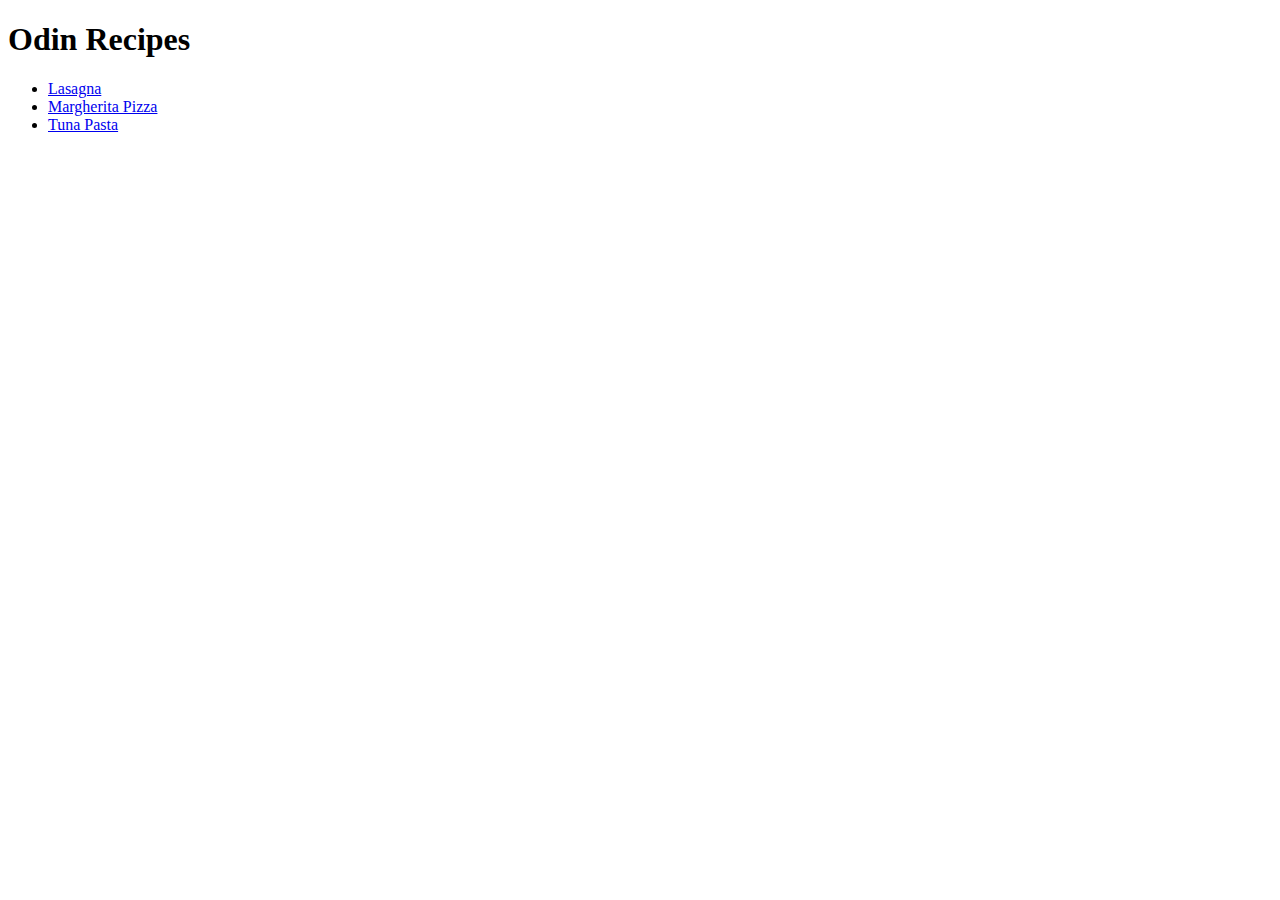
==== index.html @ fe683791 "Added multiple recipes to index" ====
<!DOCTYPE html>
<html lang="en">
<head>
    <meta charset="UTF-8">
    <meta name="viewport" content="width=device-width, initial-scale=1.0">
    <title>Odin Recipes</title>
</head>
<body>
    <h1>Odin Recipes</h1>
    <ul>
        <li><a href="./recipes/lasagna.html">Lasagna</a></li>
        <li><a href="./recipes/margheritapizza.html">Margherita Pizza</a></li>
        <li><a href="./recipes/tunapasta.html">Tuna Pasta </a></li>
    </ul>
    
</body>
</html>
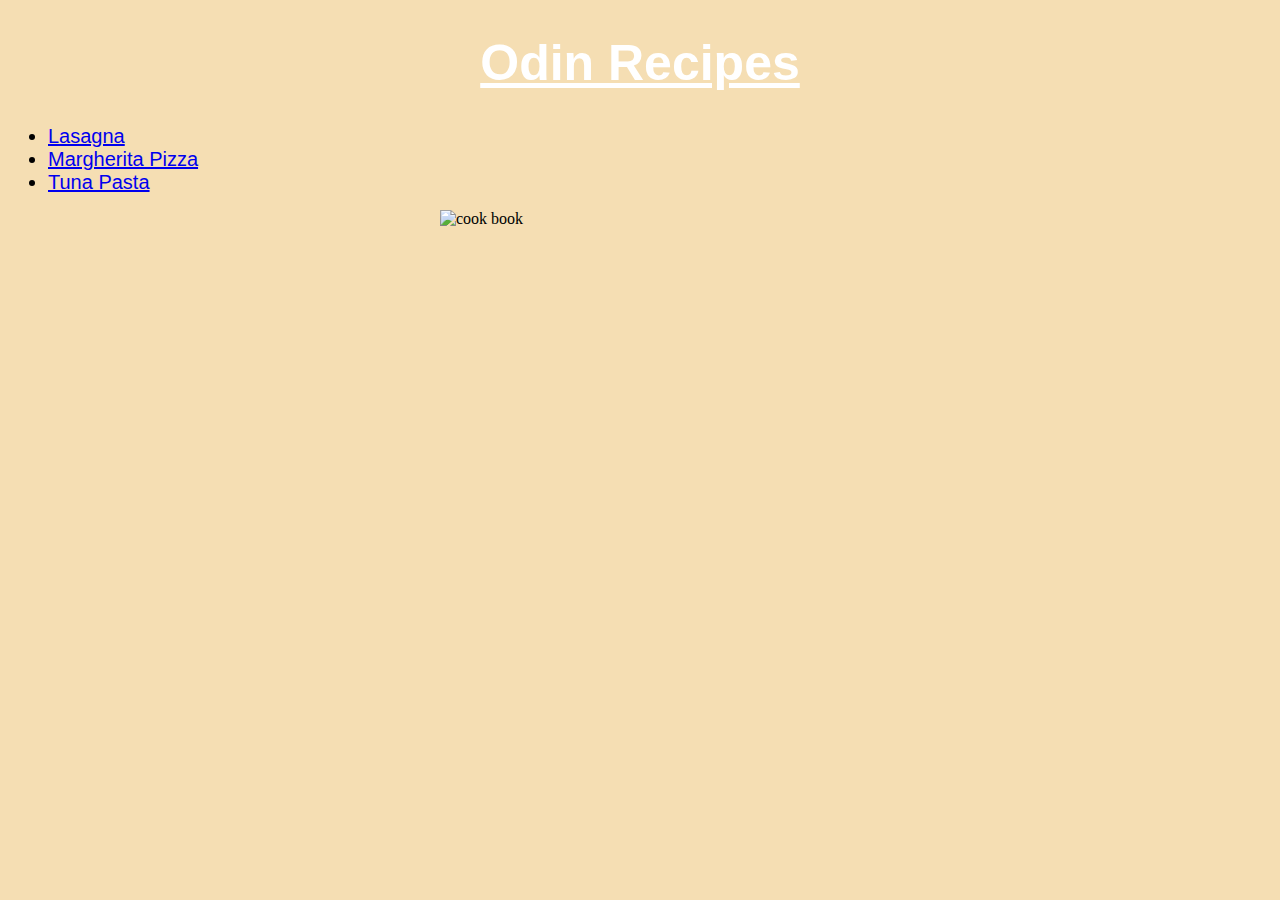
==== commit ce6d020a: "Added css for all the html files" ====
--- a/index.html
+++ b/index.html
@@ -4,6 +4,7 @@
     <meta charset="UTF-8">
     <meta name="viewport" content="width=device-width, initial-scale=1.0">
     <title>Odin Recipes</title>
+    <link rel="stylesheet" href="style.css">
 </head>
 <body>
     <h1>Odin Recipes</h1>
@@ -12,6 +13,6 @@
         <li><a href="./recipes/margheritapizza.html">Margherita Pizza</a></li>
         <li><a href="./recipes/tunapasta.html">Tuna Pasta </a></li>
     </ul>
-    
+    <img id="cook" src="https://encrypted-tbn0.gstatic.com/images?q=tbn:ANd9GcSsRnWmZ3I5rsuT7-b_FqUnnCUdeRUiTKFw6A&s" alt="cook book">
 </body>
 </html>--- a/style.css
+++ b/style.css
@@ -0,0 +1,32 @@
+h1, h2, h3 {
+    font-size: 50px;
+    text-align: center;
+    color: white;
+    font-family: Verdana, Geneva, Tahoma, sans-serif;
+    text-decoration: underline;
+
+}
+
+body {
+    background-color: wheat;
+}
+
+
+a, p, li {
+    font-family: Verdana, Geneva, Tahoma, sans-serif;
+    font-size: 20px;
+}
+
+img {
+    width: 360px;
+    height: 360px;
+    display: block;
+    margin: auto;
+}
+
+#cook {
+    display: block;
+    margin-top: auto;
+    height: 400px;
+    width: 400px;
+}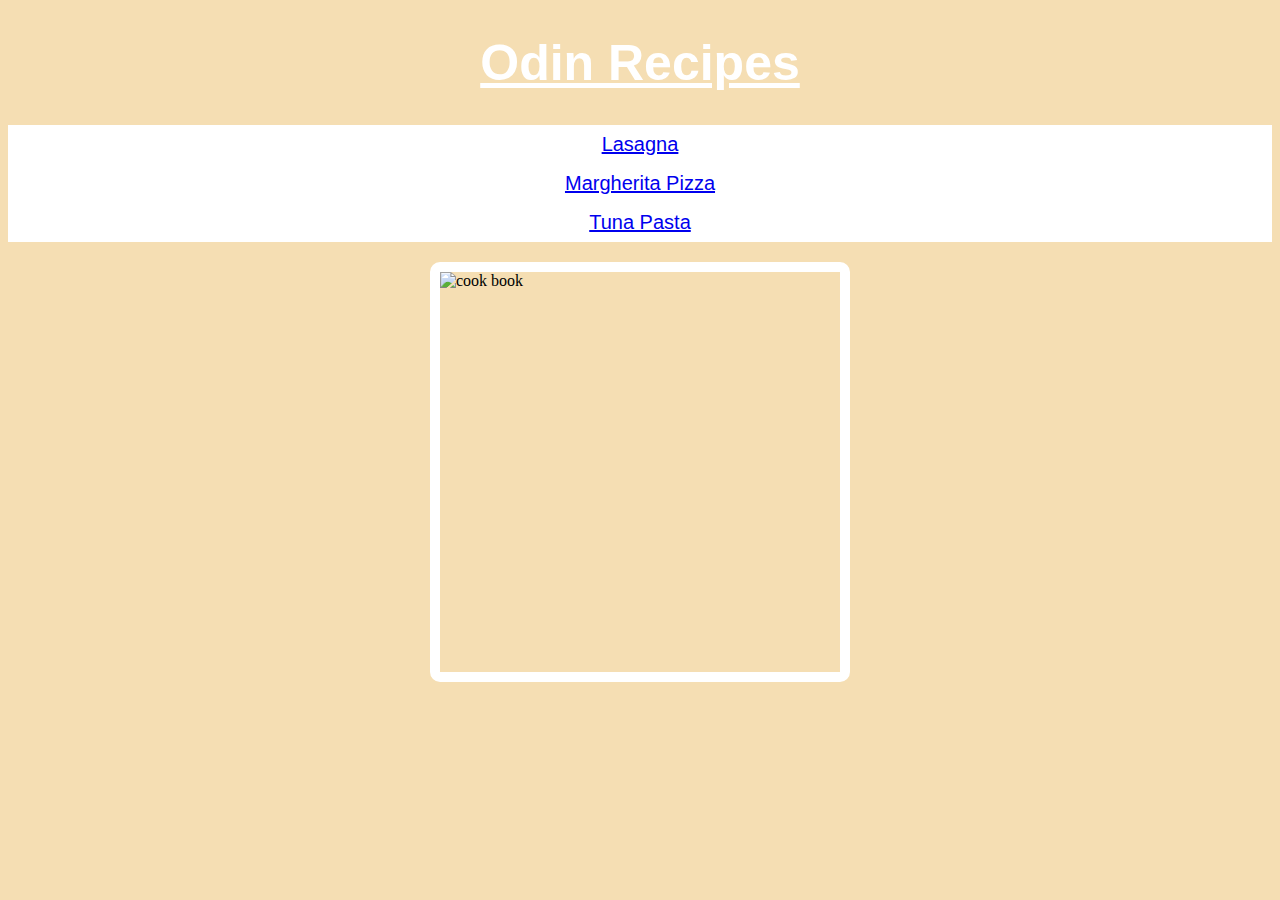
==== commit a66d9943: "edited links and style margin and padding of elements" ====
--- a/index.html
+++ b/index.html
@@ -8,11 +8,12 @@
 </head>
 <body>
     <h1>Odin Recipes</h1>
-    <ul>
-        <li><a href="./recipes/lasagna.html">Lasagna</a></li>
-        <li><a href="./recipes/margheritapizza.html">Margherita Pizza</a></li>
-        <li><a href="./recipes/tunapasta.html">Tuna Pasta </a></li>
-    </ul>
+    <div>
+        <a href="./recipes/lasagna.html">Lasagna</a>
+        <a href="./recipes/margheritapizza.html">Margherita Pizza</a>
+        <a href="./recipes/tunapasta.html">Tuna Pasta</a>
+    </div>
+
     <img id="cook" src="https://encrypted-tbn0.gstatic.com/images?q=tbn:ANd9GcSsRnWmZ3I5rsuT7-b_FqUnnCUdeRUiTKFw6A&s" alt="cook book">
 </body>
 </html>--- a/style.css
+++ b/style.css
@@ -12,9 +12,12 @@
 }
 
 
-a, p, li {
+p, li {
     font-family: Verdana, Geneva, Tahoma, sans-serif;
     font-size: 20px;
+    padding: 8px;
+    margin-left: 20px;
+    text-align: center;
 }
 
 img {
@@ -22,6 +25,9 @@
     height: 360px;
     display: block;
     margin: auto;
+    border: solid white 10px;
+    border-radius: 10px;
+    
 }
 
 #cook {
@@ -29,4 +35,22 @@
     margin-top: auto;
     height: 400px;
     width: 400px;
+}
+
+ul, ol {
+    text-align: center;
+}
+
+a {
+    display: block;
+    font-family: Verdana, Geneva, Tahoma, sans-serif;
+    font-size: 20px;
+    padding: 8px;
+    text-align: center;
+}
+
+div {
+    background-color: white;
+    margin-bottom: 20px;
+    display: block;
 }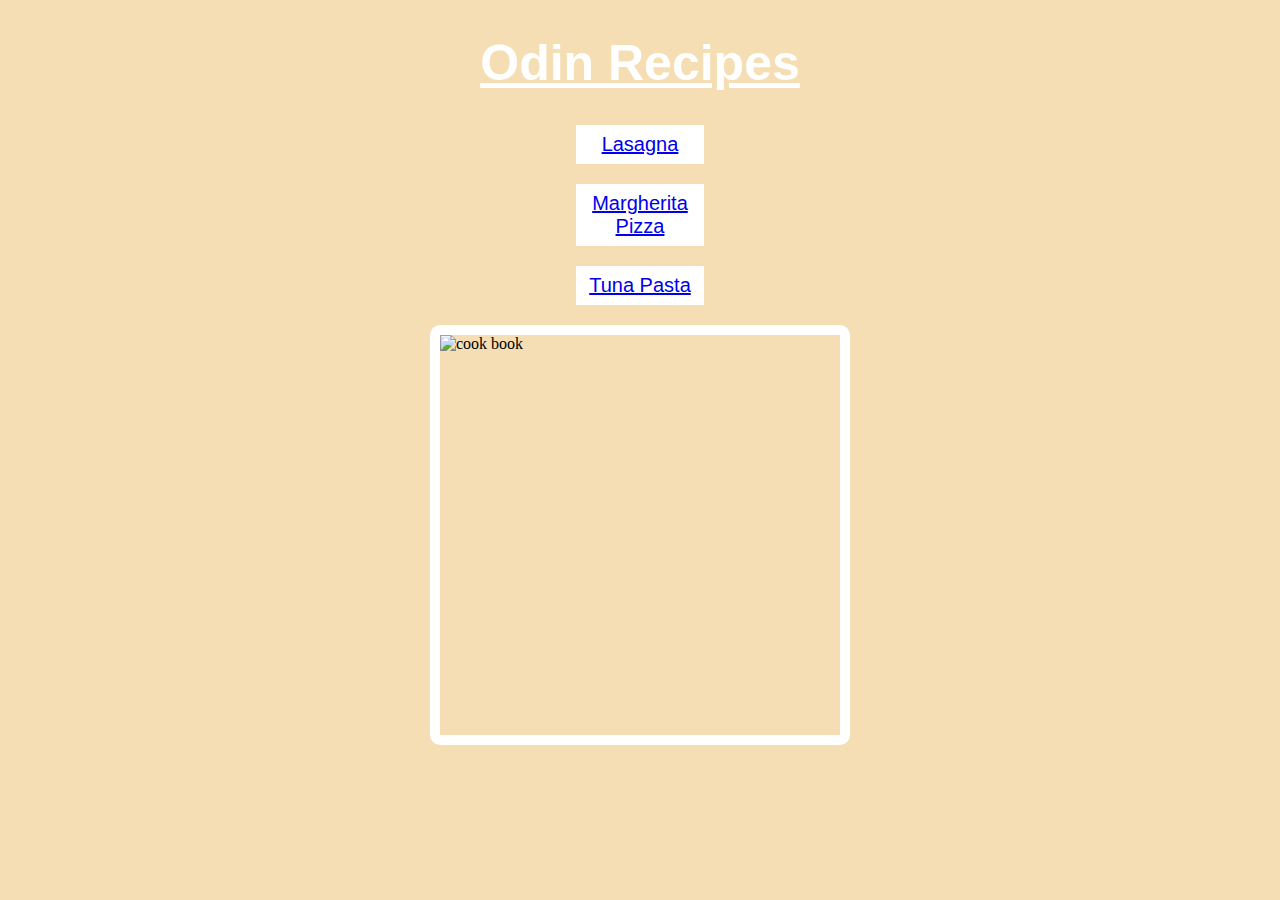
==== commit 48c5ef75: "small changes to style" ====
--- a/index.html
+++ b/index.html
@@ -9,11 +9,10 @@
 <body>
     <h1>Odin Recipes</h1>
     <div>
-        <a href="./recipes/lasagna.html">Lasagna</a>
-        <a href="./recipes/margheritapizza.html">Margherita Pizza</a>
-        <a href="./recipes/tunapasta.html">Tuna Pasta</a>
+        <span><a href="./recipes/lasagna.html">Lasagna</a></span>
+        <span><a href="./recipes/margheritapizza.html">Margherita Pizza</a></span>
+        <span><a href="./recipes/tunapasta.html">Tuna Pasta</a></span>
     </div>
-
     <img id="cook" src="https://encrypted-tbn0.gstatic.com/images?q=tbn:ANd9GcSsRnWmZ3I5rsuT7-b_FqUnnCUdeRUiTKFw6A&s" alt="cook book">
 </body>
 </html>--- a/style.css
+++ b/style.css
@@ -49,8 +49,9 @@
     text-align: center;
 }
 
-div {
+span {
+    width: 8rem;
+    margin: 0px auto 20px;
     background-color: white;
-    margin-bottom: 20px;
     display: block;
 }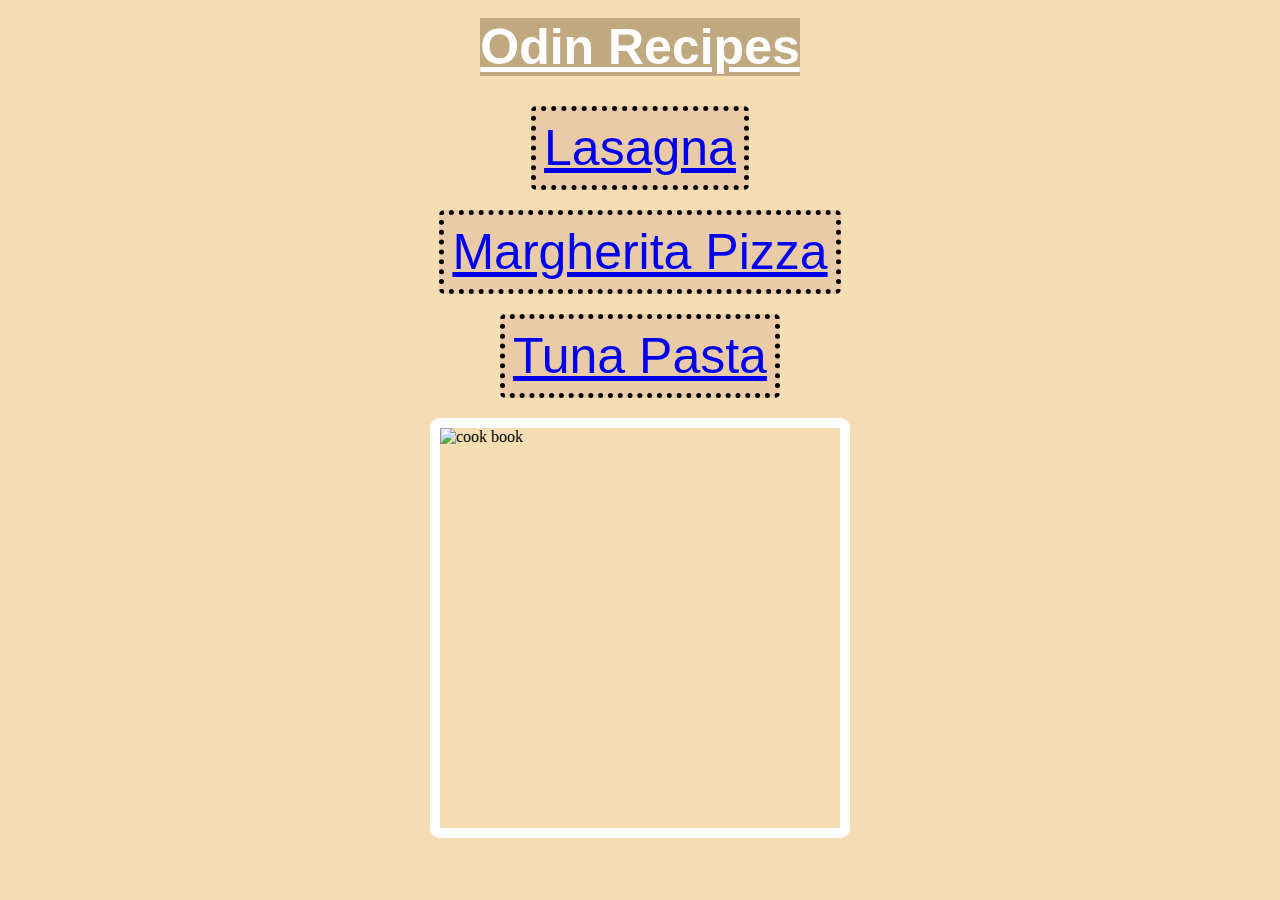
==== commit 9bd0f0a7: "multiple changes links, headers and style" ====
--- a/index.html
+++ b/index.html
@@ -7,11 +7,11 @@
     <link rel="stylesheet" href="style.css">
 </head>
 <body>
-    <h1>Odin Recipes</h1>
+    <span><h1>Odin Recipes</h1></span>
     <div>
-        <span><a href="./recipes/lasagna.html">Lasagna</a></span>
-        <span><a href="./recipes/margheritapizza.html">Margherita Pizza</a></span>
-        <span><a href="./recipes/tunapasta.html">Tuna Pasta</a></span>
+        <span><a href="./recipes/lasagna.html" class="button">Lasagna</a></span>
+        <span><a href="./recipes/margheritapizza.html" class="button">Margherita Pizza</a></span>
+        <span><a href="./recipes/tunapasta.html" class="button">Tuna Pasta</a></span>
     </div>
     <img id="cook" src="https://encrypted-tbn0.gstatic.com/images?q=tbn:ANd9GcSsRnWmZ3I5rsuT7-b_FqUnnCUdeRUiTKFw6A&s" alt="cook book">
 </body>
--- a/style.css
+++ b/style.css
@@ -1,10 +1,14 @@
+
 h1, h2, h3 {
+    display: inline-block;
     font-size: 50px;
     text-align: center;
     color: white;
     font-family: Verdana, Geneva, Tahoma, sans-serif;
     text-decoration: underline;
-
+    margin: 10px auto;
+    background-color: rgb(192, 169, 127);
+    
 }
 
 body {
@@ -44,14 +48,37 @@
 a {
     display: block;
     font-family: Verdana, Geneva, Tahoma, sans-serif;
-    font-size: 20px;
+    font-size: 50px;
     padding: 8px;
     text-align: center;
 }
 
-span {
-    width: 8rem;
-    margin: 0px auto 20px;
-    background-color: white;
+span{
     display: block;
+    margin-bottom: 20px;
+    text-align: center;
+}
+
+.button {
+    display: inline-block;
+    background-color: rgb(233, 203, 167);
+    border: 5px dotted black;
+    border-radius: 5px;
+
+}
+.button:hover {
+    background-color: beige;
+    cursor: pointer;
+    border: 5px dotted white;
+}
+
+#Odin {
+    display: flex;
+    margin: auto;
+    align-items: center;
+    justify-content: center;
+    
+}
+.odin1 {
+    margin: auto;
 }